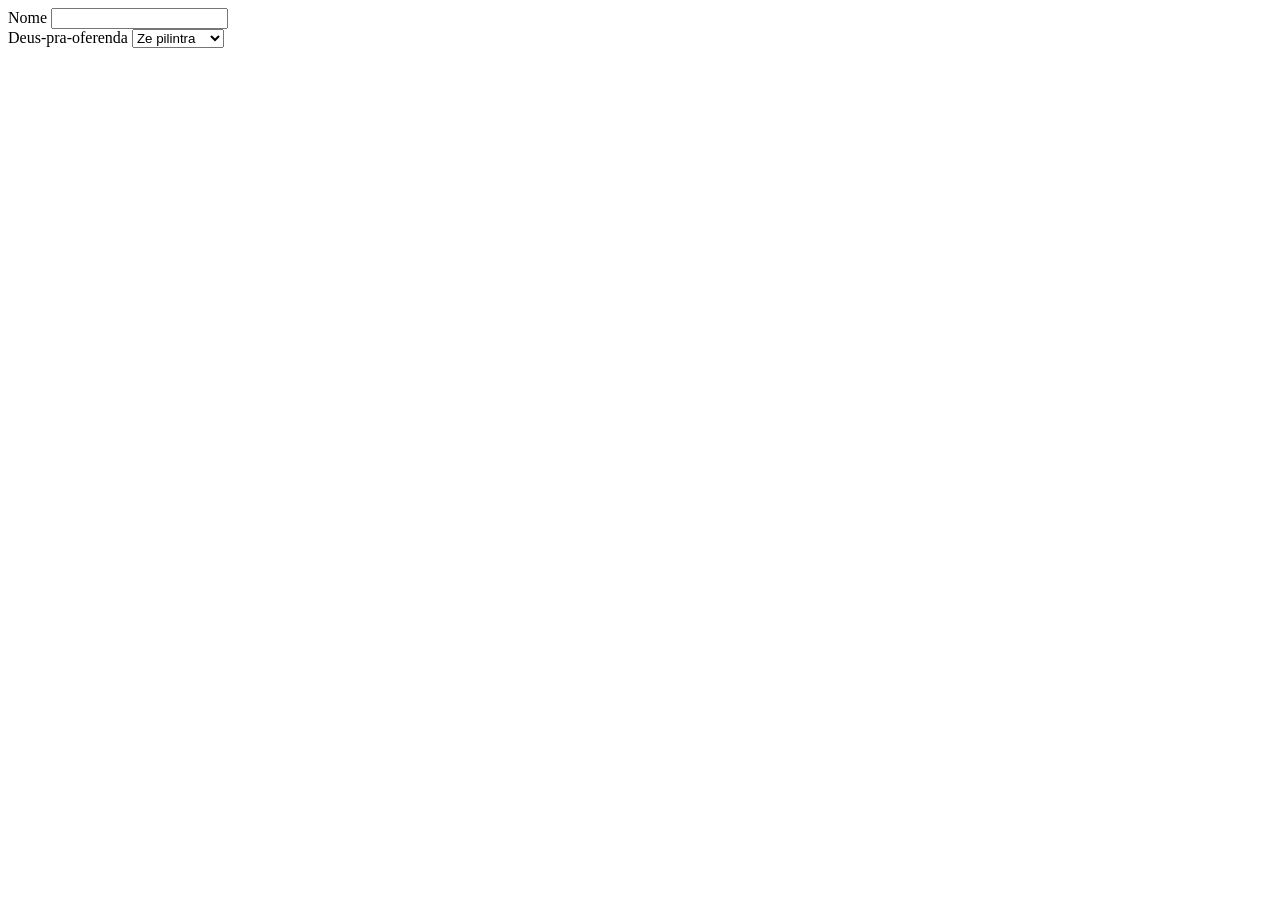
==== fromulario/index.html @ 3228b7c4 "oferenda" ====
<!DOCTYPE html>
<html>

<head>
    <meta charset='utf-8'>
    <title> Meu Formulario </title>
</head>

<body>
    <form action="">
        <div>
            <label for="nome-macumba">Nome</label>
            <input type="text" name="nome-do-deus" id="nome-macumba">
        </div>

        <div>
            <label for="deus">Deus-pra-oferenda</label>
            <select name="D" id="">
                <option>Ze pilintra</option>
                <option>Tranca Rua</option>
                <option>Pomba gira</option>
                <option>Exu caveira</option>
              
            </select>
        </div>
    </form>
</body>

</html>
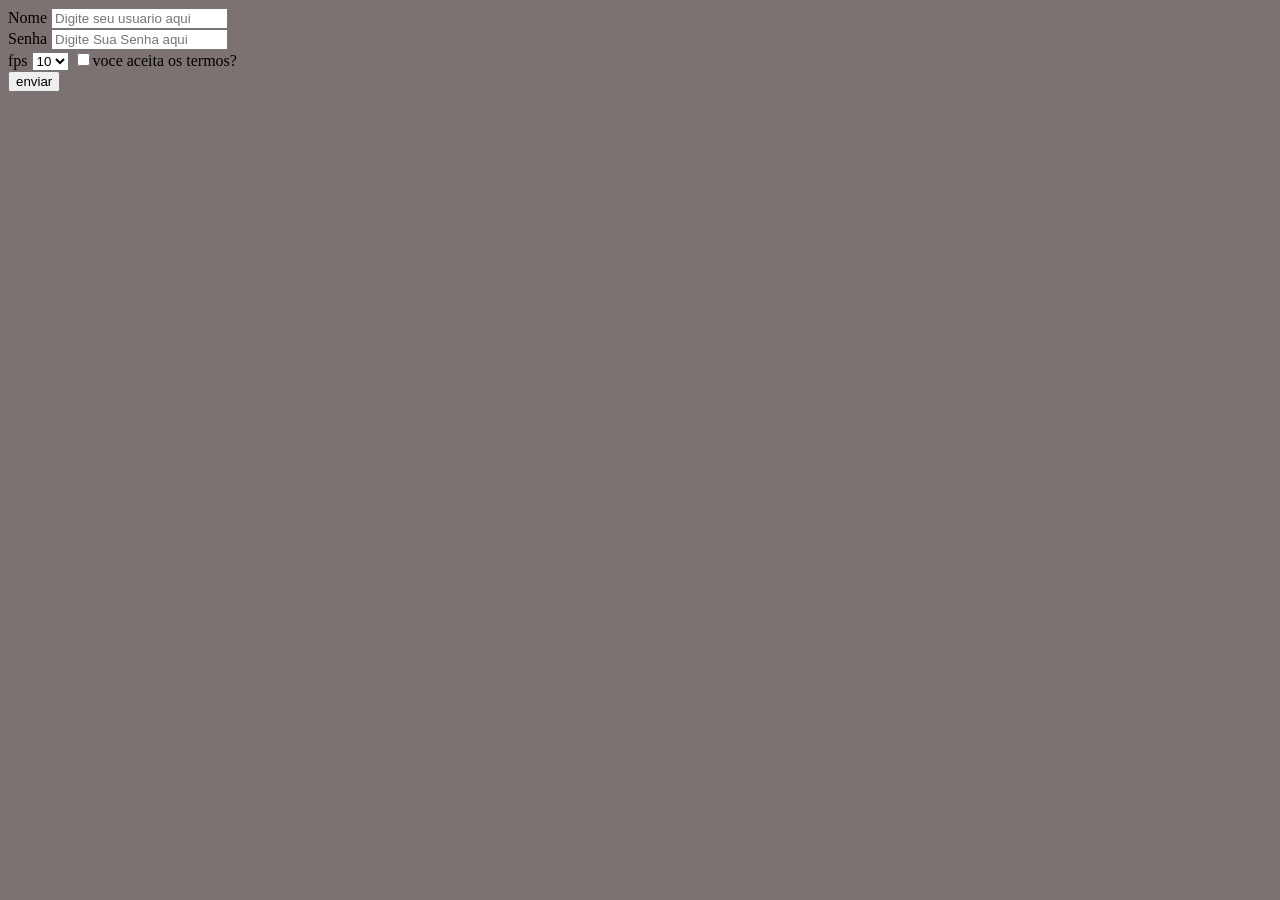
==== commit 777a749d: "mudanças" ====
--- a/fromulario/index.html
+++ b/fromulario/index.html
@@ -1,6 +1,6 @@
 <!DOCTYPE html>
 <html>
-
+<link rel="stylesheet" href="stylesheet.css">
 <head>
     <meta charset='utf-8'>
     <title> Meu Formulario </title>
@@ -8,20 +8,31 @@
 
 <body>
     <form action="">
-        <div>
-            <label for="nome-macumba">Nome</label>
-            <input type="text" name="nome-do-deus" id="nome-macumba">
+        <div class="nome">
+            <label for="nome-usuario">Nome</label>
+            <input  placeholder="Digite seu usuario aqui"   type="text" name="usuario" id="nome-usuario">
+        </div>
+        
+        <div class="senha">
+            <label for="senha-usuario">Senha</label>
+            <input placeholder="Digite Sua Senha aqui" type="password" name="senha" id="senha-usuario">
         </div>
 
         <div>
-            <label for="deus">Deus-pra-oferenda</label>
-            <select name="D" id="">
-                <option>Ze pilintra</option>
-                <option>Tranca Rua</option>
-                <option>Pomba gira</option>
-                <option>Exu caveira</option>
-              
+            <label for="fps">fps</label>
+            <select name="fps" id="fps">
+                <option>10</option>
+                <option>20</option>
+                <option>30</option>
+                <option>40</option>
+                <option>50</option>
+                <option>60</option>
             </select>
+            <input type="checkbox">voce aceita os termos?</input>
+        <div>
+           <button>enviar</button>
+        </div>
+
         </div>
     </form>
 </body>
--- a/fromulario/stylesheet.css
+++ b/fromulario/stylesheet.css
@@ -0,0 +1,4 @@
+body {
+    background-color: rgb(125, 114, 114);
+}
+
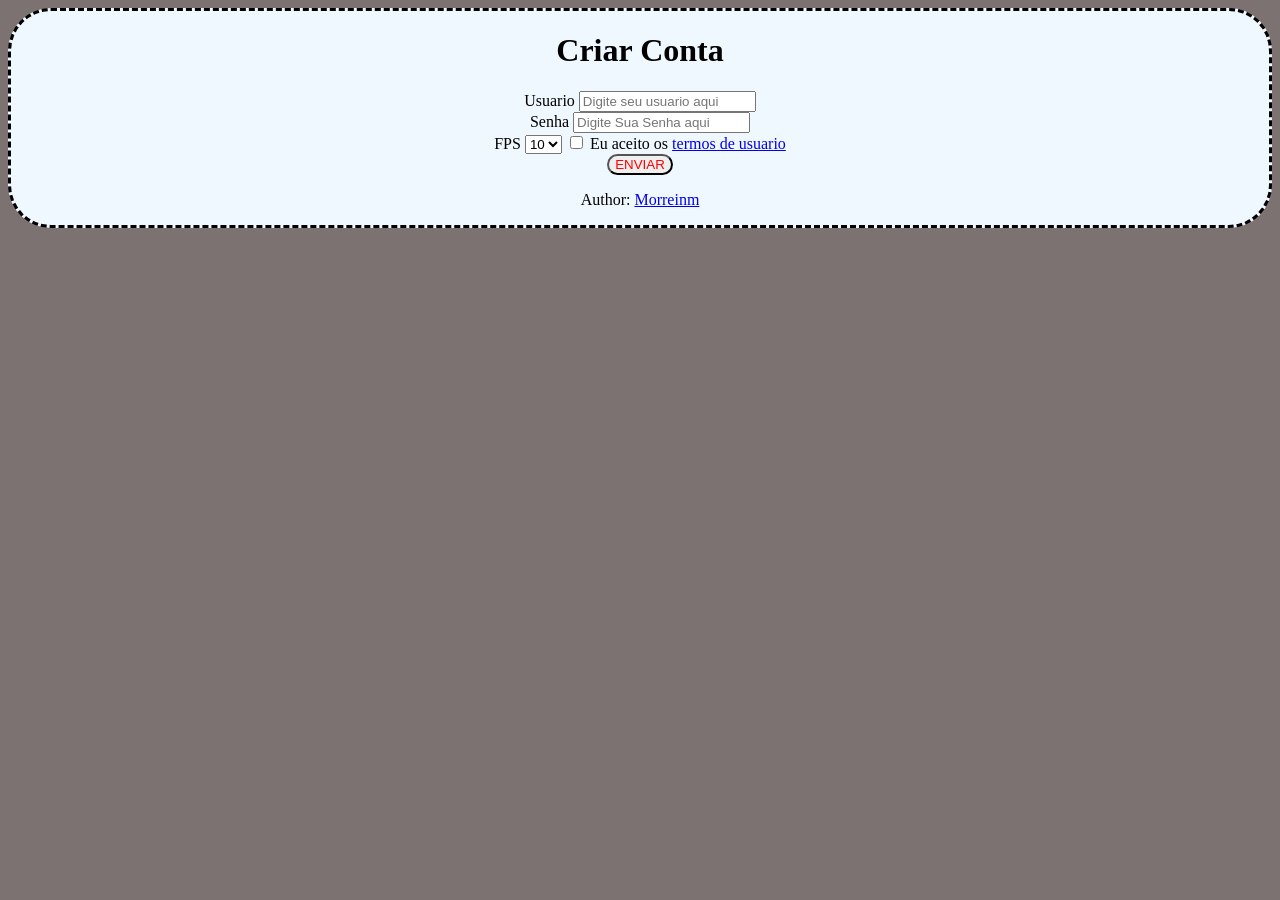
==== commit 5f2cefbc: "grandes_mudanças" ====
--- a/fromulario/index.html
+++ b/fromulario/index.html
@@ -1,15 +1,18 @@
 <!DOCTYPE html>
-<html>
-<link rel="stylesheet" href="stylesheet.css">
+<html lang="pt-BR">
 <head>
     <meta charset='utf-8'>
+    <meta name="viewport" content="width=device-width,initial-scale=1">
     <title> Meu Formulario </title>
+    <link rel="stylesheet" href="stylesheet.css">
 </head>
 
 <body>
-    <form action="">
+   <div class="container">
+    <h1 class="title">Criar Conta</h1>
+       <form action="">
         <div class="nome">
-            <label for="nome-usuario">Nome</label>
+            <label for="nome-usuario">Usuario</label>
             <input  placeholder="Digite seu usuario aqui"   type="text" name="usuario" id="nome-usuario">
         </div>
         
@@ -19,7 +22,7 @@
         </div>
 
         <div>
-            <label for="fps">fps</label>
+            <label for="fps">FPS</label>
             <select name="fps" id="fps">
                 <option>10</option>
                 <option>20</option>
@@ -28,13 +31,18 @@
                 <option>50</option>
                 <option>60</option>
             </select>
-            <input type="checkbox">voce aceita os termos?</input>
+            <input type="checkbox" name="termos" id="termo" required>
+            <span class="aceita-termos"></span>
+            Eu aceito os <a href="https://policies.google.com/terms?hl=pt-BR" class="link">termos de usuario</a>
         <div>
-           <button>enviar</button>
+           <button>ENVIAR</button>
         </div>
-
-        </div>
+    </div>
     </form>
+   <footer>
+    <p>Author: <a href="https://github.com/Morreinm">Morreinm</a></p>
+   </footer>
+    
 </body>
 
 </html>
--- a/fromulario/stylesheet.css
+++ b/fromulario/stylesheet.css
@@ -2,3 +2,16 @@
     background-color: rgb(125, 114, 114);
 }
 
+.container {
+
+    text-align: center;
+    background-color: aliceblue;
+    border-style: dashed;
+    border-radius: 43px;
+
+}
+
+button {
+    color: red;
+    border-radius: 43px;
+}
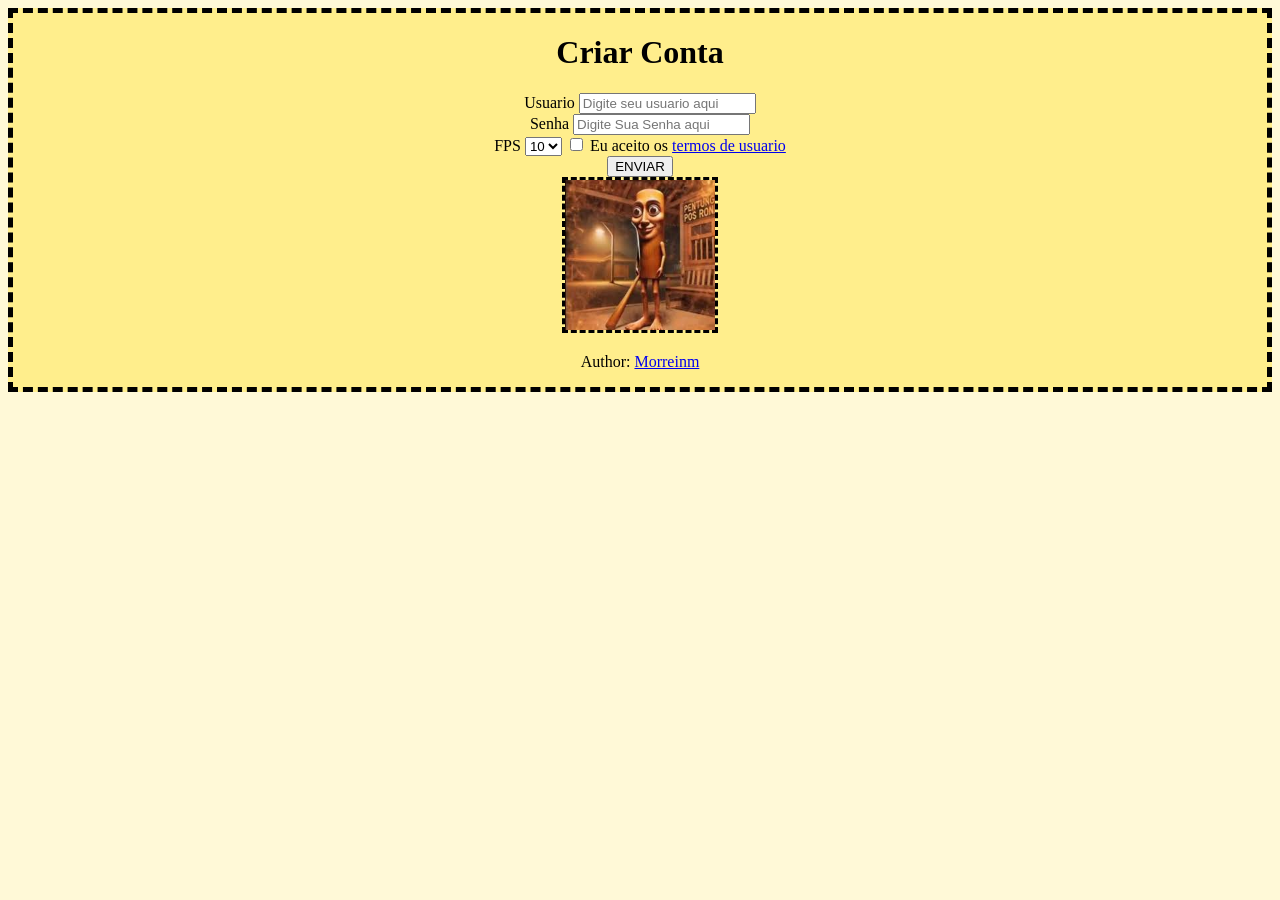
==== commit c91e54df: "mudanças basicas" ====
--- a/fromulario/index.html
+++ b/fromulario/index.html
@@ -37,6 +37,8 @@
         <div>
            <button>ENVIAR</button>
         </div>
+        <div>
+    <img src="[data-uri]" alt="">
     </div>
     </form>
    <footer>
--- a/fromulario/stylesheet.css
+++ b/fromulario/stylesheet.css
@@ -1,17 +1,25 @@
 body {
-    background-color: rgb(125, 114, 114);
+    background-color: rgb(255, 249, 215);
 }
 
 .container {
 
     text-align: center;
-    background-color: aliceblue;
+    background-color: rgb(255,238,140);
     border-style: dashed;
-    border-radius: 43px;
+    border-width: 5px;
+    
 
 }
 
-button {
+button:hover {
+   
     color: red;
     border-radius: 43px;
+    transition: 3px;
 }
+img {
+    width: 150px;
+    border-style: dashed;
+    border-color: black;
+}
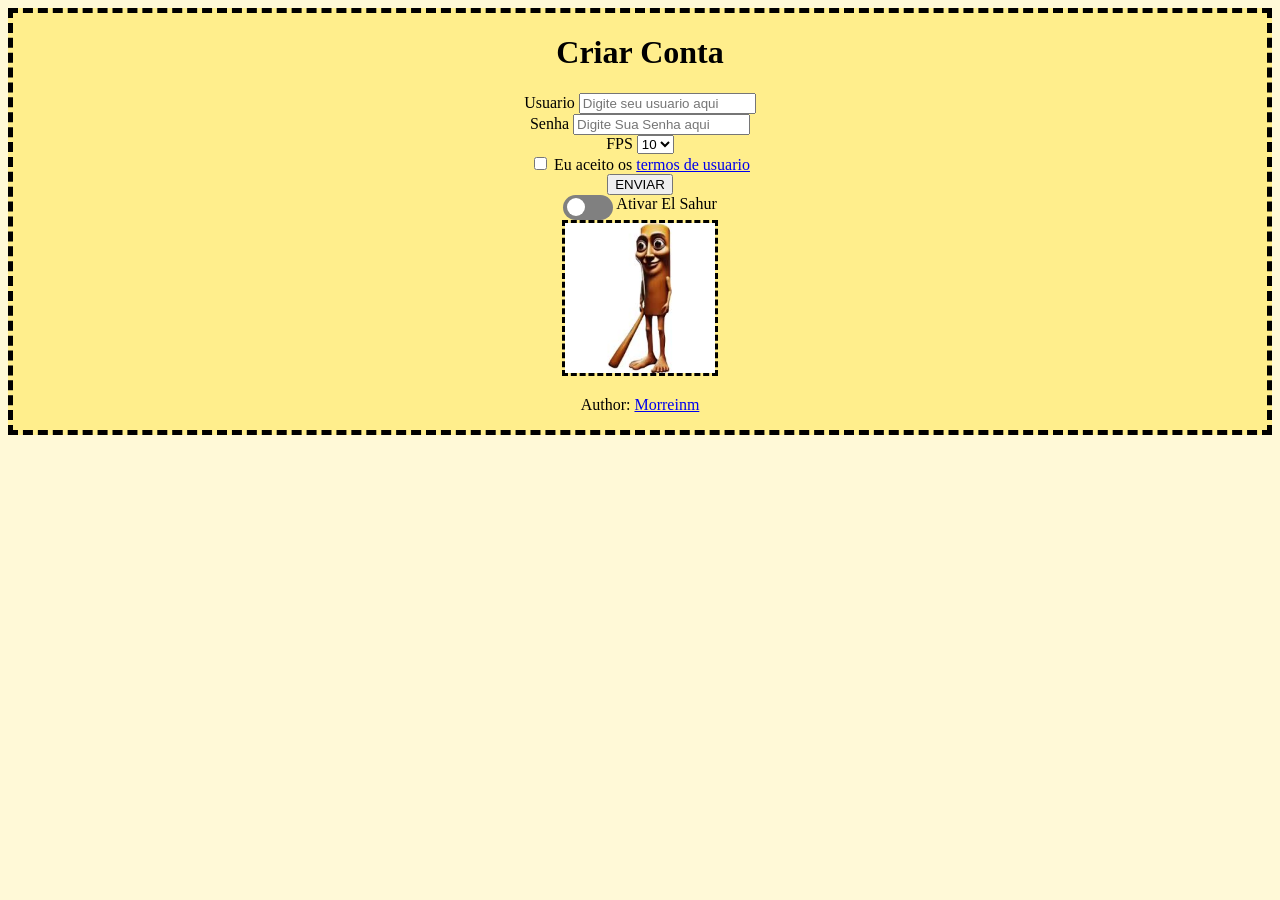
==== commit c52f3645: "switch" ====
--- a/fromulario/index.html
+++ b/fromulario/index.html
@@ -10,19 +10,32 @@
 <body>
    <div class="container">
     <h1 class="title">Criar Conta</h1>
+
        <form action="">
+
         <div class="nome">
             <label for="nome-usuario">Usuario</label>
-            <input  placeholder="Digite seu usuario aqui"   type="text" name="usuario" id="nome-usuario">
+
+            <input
+                placeholder="Digite seu usuario aqui"
+                type="text"
+                name="usuario"
+                id="nome-usuario">
         </div>
         
         <div class="senha">
             <label for="senha-usuario">Senha</label>
-            <input placeholder="Digite Sua Senha aqui" type="password" name="senha" id="senha-usuario">
+
+            <input
+                placeholder="Digite Sua Senha aqui"
+                type="password"
+                name="senha"
+                id="senha-usuario">
         </div>
 
         <div>
             <label for="fps">FPS</label>
+
             <select name="fps" id="fps">
                 <option>10</option>
                 <option>20</option>
@@ -31,20 +44,51 @@
                 <option>50</option>
                 <option>60</option>
             </select>
+        </div>
+
+        <div>
             <input type="checkbox" name="termos" id="termo" required>
+
             <span class="aceita-termos"></span>
-            Eu aceito os <a href="https://policies.google.com/terms?hl=pt-BR" class="link">termos de usuario</a>
+
+            Eu aceito os
+            <a href="https://policies.google.com/terms?hl=pt-BR" class="link">
+                termos de usuario
+            </a>
+        </div>
+
         <div>
-           <button>ENVIAR</button>
+            <button>ENVIAR</button>
         </div>
+
         <div>
-    <img src="[data-uri]" alt="">
-    </div>
+
+            <label class="switch">
+                <input type="checkbox" name="ativar" id="sahur">
+                <span class="slider"></span>
+            </label>
+
+            <label for="sahur">
+                Ativar El Sahur
+            </label>
+
+        </div>
+
+        <div>
+            <img src="img/Sem título.png" alt="sahur" srcset="">
+        </div>
+
     </form>
+
    <footer>
-    <p>Author: <a href="https://github.com/Morreinm">Morreinm</a></p>
+    <p>
+        Author:
+        <a href="https://github.com/Morreinm">
+            Morreinm
+        </a>
+    </p>
    </footer>
-    
+
 </body>
 
 </html>
--- a/fromulario/stylesheet.css
+++ b/fromulario/stylesheet.css
@@ -23,3 +23,59 @@
     border-style: dashed;
     border-color: black;
 }
+
+.switch {
+    position: relative;
+    display: inline-block;
+    width: 50px;
+    height: 25px;
+}
+
+.switch input {
+    opacity: 0;
+    width: 0;
+    height: 0;
+}
+
+.slider {
+    position: absolute;
+    cursor: pointer;
+
+    background-color: gray;
+
+    top: 0;
+    left: 0;
+    right: 0;
+    bottom: 0;
+
+    border-radius: 25px;
+
+    transition: 0.3s;
+}
+
+.slider::before {
+
+    content: "";
+
+    position: absolute;
+
+    width: 18px;
+    height: 18px;
+
+    left: 4px;
+    bottom: 3.5px;
+
+    background-color: white;
+
+    border-radius: 50%;
+
+    transition: 0.3s;
+}
+
+.switch input:checked + .slider {
+    background-color: limegreen;
+}
+
+.switch input:checked + .slider::before {
+    transform: translateX(24px);
+}
